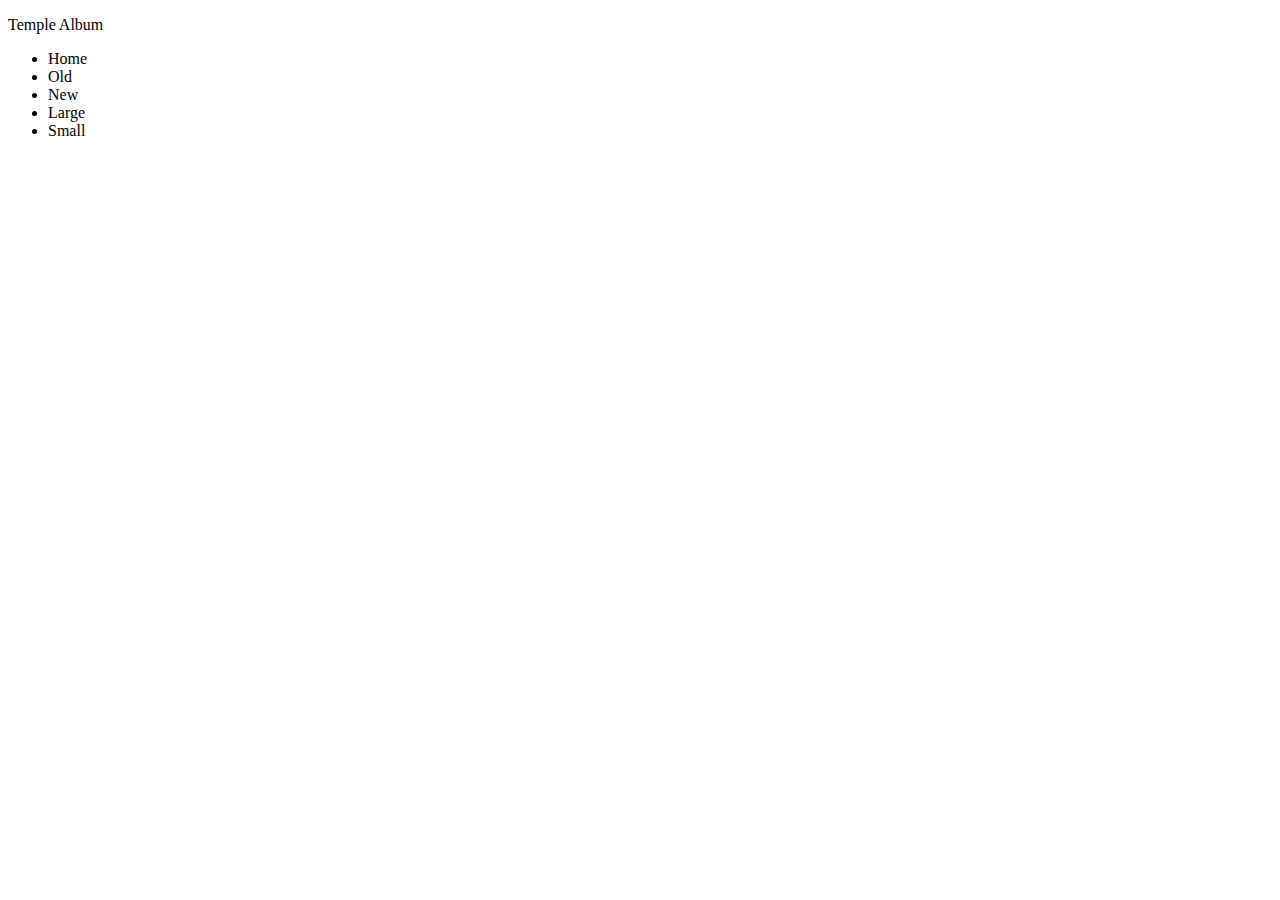
==== temples.html @ 2eda8781 "made edits to the temples page" ====
<!DOCTYPE html>
<html lang="en">
<head>
    <meta charset="UTF-8">
    <meta name="viewport" content="width=device-width, initial-scale=1.0">
    <title>Document</title>
    <link rel="stylesheet" href="styles/temples.css">
    <link rel="stylesheet" href="styles/temples-large.css">
    <script src="scripts/temples.js" defer></script>
</head>
<body>
    <header>
        <p>Temple Album</p>
        <nav>
            <ul>
                <li>Home</li>
                <li>Old</li>
                <li>New</li>
                <li>Large</li>
                <li>Small</li>
            </ul>
        </nav>
    </header>
    <main>
        <h1></h1>
        <figure>
            <img src="https://placehold.co/600x400" alt="">
            <figcaption></figcaption>
        </figure>
        <figure>
            <img src="https://placehold.co/600x400" alt="">
            <figcaption></figcaption>
        </figure>
        <figure>
            <img src="https://placehold.co/600x400" alt="">
            <figcaption></figcaption>
        </figure>
        <figure>
            <img src="https://placehold.co/600x400" alt="">
            <figcaption></figcaption>
        </figure>
        <figure>
            <img src="https://placehold.co/600x400" alt="">
            <figcaption></figcaption>
        </figure>
        <figure>
            <img src="https://placehold.co/600x400" alt="">
            <figcaption></figcaption>
        </figure>
        <figure>
            <img src="https://placehold.co/600x400" alt="">
            <figcaption></figcaption>
        </figure>
        <figure>
            <img src="https://placehold.co/600x400" alt="">
            <figcaption></figcaption>
        </figure>
        <figure>
            <img src="https://placehold.co/600x400" alt="">
            <figcaption></figcaption>
        </figure>
    </main>
    <footer>
        
    </footer>
</body>
</html>
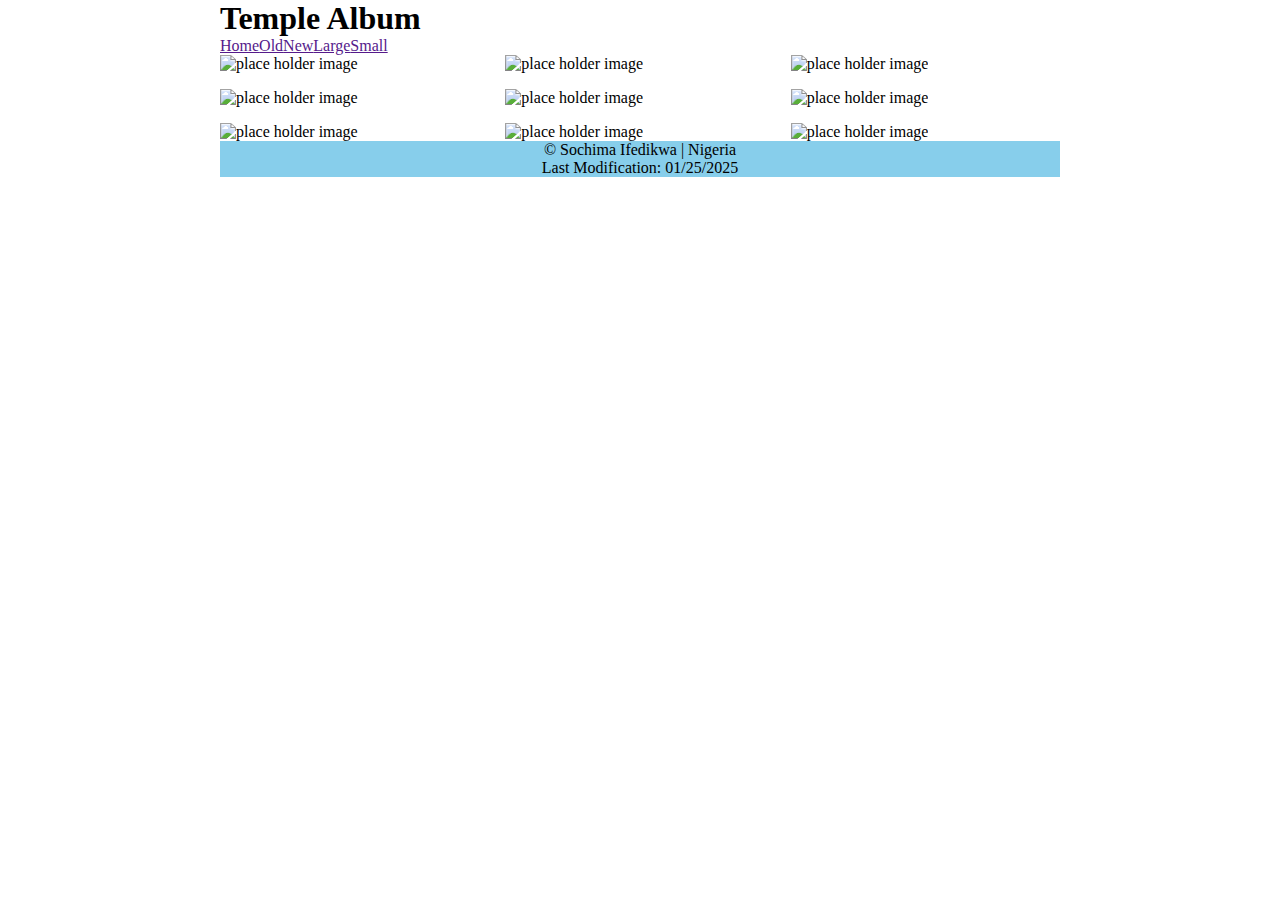
==== commit 3f3a786e: "second update" ====
--- a/temples.html
+++ b/temples.html
@@ -10,58 +10,60 @@
 </head>
 <body>
     <header>
-        <p>Temple Album</p>
+        <h1>Temple Album</h1>
         <nav>
-            <ul>
-                <li>Home</li>
-                <li>Old</li>
-                <li>New</li>
-                <li>Large</li>
-                <li>Small</li>
-            </ul>
+            <a href="">Home</a>
+            <a href="">Old</a>
+            <a href="">New</a>
+            <a href="">Large</a>
+            <a href="">Small</a>
         </nav>
     </header>
     <main>
         <h1></h1>
-        <figure>
-            <img src="https://placehold.co/600x400" alt="">
-            <figcaption></figcaption>
-        </figure>
-        <figure>
-            <img src="https://placehold.co/600x400" alt="">
-            <figcaption></figcaption>
-        </figure>
-        <figure>
-            <img src="https://placehold.co/600x400" alt="">
-            <figcaption></figcaption>
-        </figure>
-        <figure>
-            <img src="https://placehold.co/600x400" alt="">
-            <figcaption></figcaption>
-        </figure>
-        <figure>
-            <img src="https://placehold.co/600x400" alt="">
-            <figcaption></figcaption>
-        </figure>
-        <figure>
-            <img src="https://placehold.co/600x400" alt="">
-            <figcaption></figcaption>
-        </figure>
-        <figure>
-            <img src="https://placehold.co/600x400" alt="">
-            <figcaption></figcaption>
-        </figure>
-        <figure>
-            <img src="https://placehold.co/600x400" alt="">
-            <figcaption></figcaption>
-        </figure>
-        <figure>
-            <img src="https://placehold.co/600x400" alt="">
-            <figcaption></figcaption>
-        </figure>
+        <div class="figure-container">
+            <figure>
+                <img src="https://placehold.co/300x200" alt="place holder image"  >
+                <figcaption></figcaption>
+            </figure>
+            <figure>
+                <img src="https://placehold.co/300x200" alt="place holder image" >
+                <figcaption></figcaption>
+            </figure>
+            <figure>
+                <img src="https://placehold.co/300x200" alt="place holder image" >
+                <figcaption></figcaption>
+            </figure>
+            <figure>
+                <img src="https://placehold.co/300x200" alt="place holder image" >
+                <figcaption></figcaption>
+            </figure>
+            <figure>
+                <img src="https://placehold.co/300x200" alt="place holder image" >
+                <figcaption></figcaption>
+            </figure>
+            <figure>
+                <img src="https://placehold.co/300x200" alt="place holder image" >
+                <figcaption></figcaption>
+            </figure>
+            <figure>
+                <img src="https://placehold.co/300x200" alt="place holder image" >
+                <figcaption></figcaption>
+            </figure>
+            <figure>
+                <img src="https://placehold.co/300x200" alt="place holder image" >
+                <figcaption></figcaption>
+            </figure>
+            <figure>
+                <img src="https://placehold.co/300x200" alt="place holder image" >
+                <figcaption></figcaption>
+            </figure>
+        </div>
+        
     </main>
     <footer>
-        
+        <p>&copy;<span id="currentYear"></span> Sochima Ifedikwa | Nigeria </p>
+        <p id="lastModified">Last Modification: 01/25/2025 </p>
     </footer>
 </body>
 </html>--- a/styles/temples.css
+++ b/styles/temples.css
@@ -0,0 +1,20 @@
+* {
+    margin: 0;
+    padding: 0;
+    box-sizing: border-box;
+}
+
+header, main, footer {
+    max-width: 840px;
+    margin: 0 auto;
+}
+
+main {
+    display: grid;
+    /* grid */
+}
+
+footer {
+    background-color: skyblue;
+    text-align: center;
+}--- a/styles/temples-large.css
+++ b/styles/temples-large.css
@@ -0,0 +1,12 @@
+@media screen and (min-width: 768px) {
+    nav {
+        display: flex;
+        
+    }
+    .figure-container {
+        display: grid;
+        grid-template-columns: repeat(3, 1fr);
+        grid-gap: 1rem;
+
+    }
+}